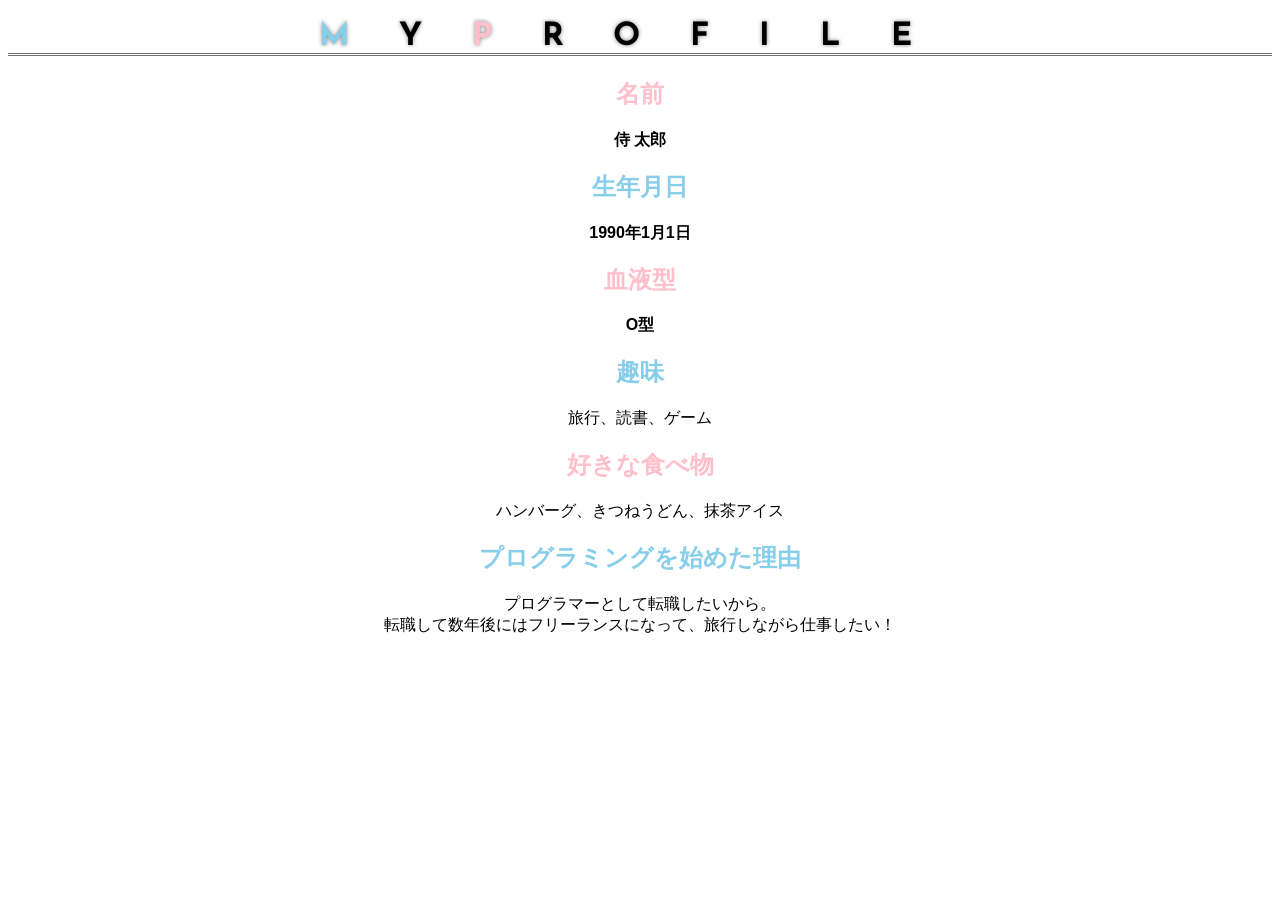
==== kadai_014.html @ dad90f51 "Add files via upload" ====
<!DOCTYPE html>                                                      
<html>                                                               
<head>                                                               
    <title>14章課題</title>
    <meta name="description" content="このページは14章の課題です。">
    <meta charset="utf-8">
    <link rel="stylesheet" href="style.css">
     <link rel="preconnect" href="https://fonts.googleapis.com">
     <link rel="preconnect" href="https://fonts.gstatic.com" crossorigin>
     <link href="https://fonts.googleapis.com/css2?family=Josefin+Sans&display=swap" rel="stylesheet">
    </head>
    <body>
      <h1 class="decoration"><span class="text-Skyblue">M</span>Y<span class="text-PINK">P</span>ROFILE</h1>
      <div id="parent">
     <h2 class="PINK">名前</h2>
     <p>侍  太郎</p>
     <h2 class="Skyblue">生年月日</h2>
     <p>1990年1月1日</p>
        <h2 class="PINK">血液型</h2>
     <p>O型</p>
    </div>
      <h2 class="Skyblue">趣味</h2>
     <p>旅行、読書、ゲーム</p>
     <h2 class="PINK">好きな食べ物</h2>
     <p>ハンバーグ、きつねうどん、抹茶アイス</p>
     <h2 class="Skyblue">プログラミングを始めた理由</h2>
     <p>プログラマーとして転職したいから。<br>
        転職して数年後にはフリーランスになって、旅行しながら仕事したい！</p>
    </body>
    </html>
---- style.css ----
@charset "UTF-8";
/* ページ全体のスタイル
------------------------------------------ */


body {
    font-family: "Arial", "Meiryo", sans-serif;
    text-align: center;
  }
  

  h1 {
    font-size: 10x;
    color:black;
    text-align: center;
    font-family:"Josefin Sans";
    text-shadow: 0.6px 0.2px 4px gray;
    border-bottom:double 3px rgb(115, 115, 114);
    letter-spacing:50px;
}


 .text-Skyblue {
    color:Skyblue;
  }
 

  .text-PINK {
    color:rgb(255, 192, 203);
  }


.PINK{
    color:rgb(255, 192, 203);  
}

.Skyblue{
    color:Skyblue; 
}


 #parent p{
    color:black;
    font-weight: bold;
  }
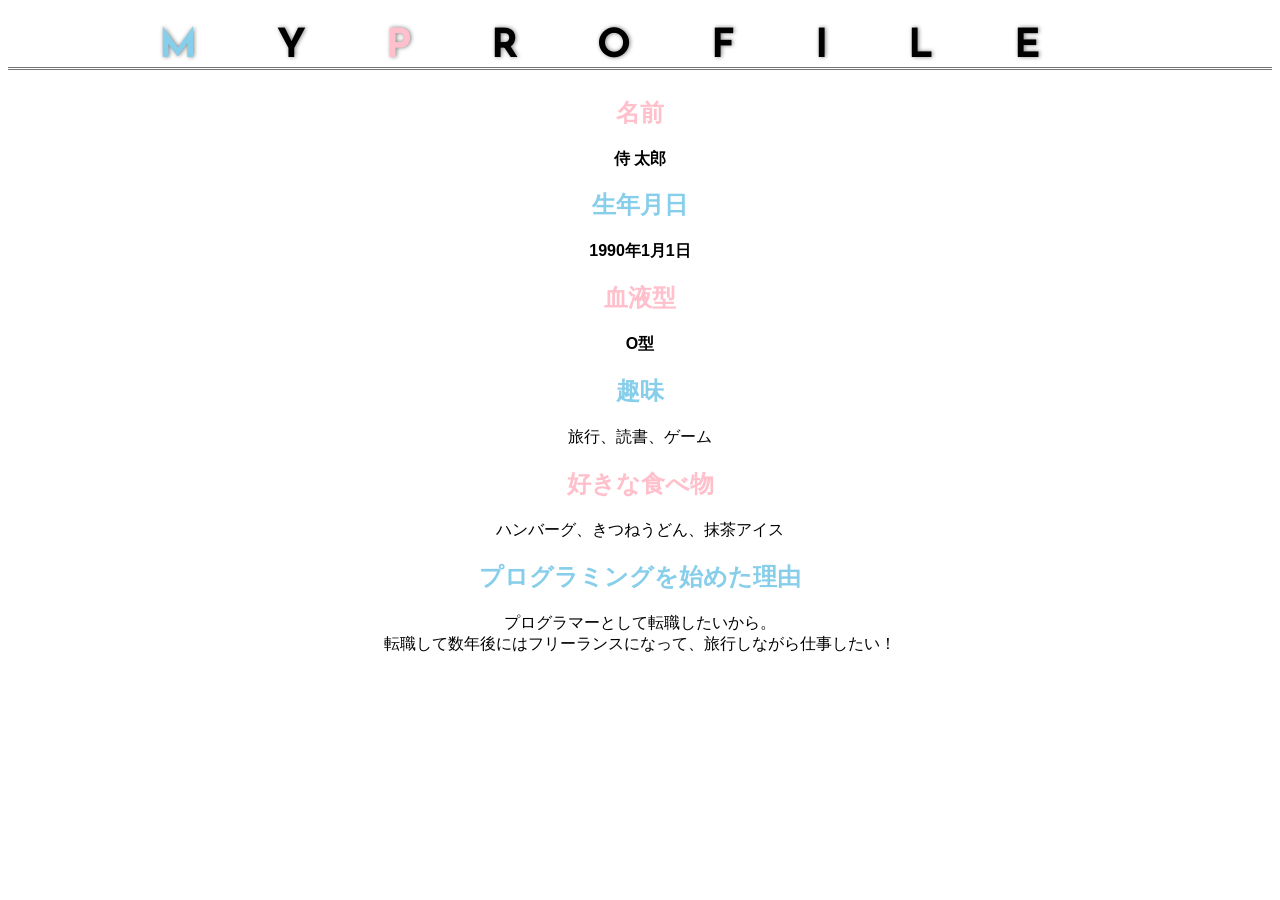
==== commit c93ff586: "Add files via upload" ====
--- a/kadai_014.html
+++ b/kadai_014.html
@@ -1,30 +1,30 @@
 <!DOCTYPE html>                                                      
 <html>                                                               
-<head>                                                               
-    <title>14章課題</title>
-    <meta name="description" content="このページは14章の課題です。">
-    <meta charset="utf-8">
-    <link rel="stylesheet" href="style.css">
-     <link rel="preconnect" href="https://fonts.googleapis.com">
-     <link rel="preconnect" href="https://fonts.gstatic.com" crossorigin>
-     <link href="https://fonts.googleapis.com/css2?family=Josefin+Sans&display=swap" rel="stylesheet">
-    </head>
-    <body>
-      <h1 class="decoration"><span class="text-Skyblue">M</span>Y<span class="text-PINK">P</span>ROFILE</h1>
-      <div id="parent">
-     <h2 class="PINK">名前</h2>
-     <p>侍  太郎</p>
-     <h2 class="Skyblue">生年月日</h2>
-     <p>1990年1月1日</p>
-        <h2 class="PINK">血液型</h2>
-     <p>O型</p>
-    </div>
-      <h2 class="Skyblue">趣味</h2>
-     <p>旅行、読書、ゲーム</p>
-     <h2 class="PINK">好きな食べ物</h2>
-     <p>ハンバーグ、きつねうどん、抹茶アイス</p>
-     <h2 class="Skyblue">プログラミングを始めた理由</h2>
-     <p>プログラマーとして転職したいから。<br>
-        転職して数年後にはフリーランスになって、旅行しながら仕事したい！</p>
-    </body>
-    </html> +<head>                                                                                                                                                                                          
+   <title>14章課題</title>
+   <meta name="description" content="このページは14章の課題です。">
+   <meta charset="utf-8">
+   <link rel="stylesheet" href="style.css">
+   <link rel="preconnect" href="https://fonts.googleapis.com">
+   <link rel="preconnect" href="https://fonts.gstatic.com" crossorigin>
+   <link href="https://fonts.googleapis.com/css2?family=Josefin+Sans&display=swap" rel="stylesheet">
+</head>
+<body>
+   <h1 class="decoration"><span class="text-Skyblue">M</span>Y<span class="text-PINK">P</span>ROFILE</h1>
+   <div id="parent">
+      <h2 class="PINK">名前</h2>
+      <p>侍  太郎</p>
+      <h2 class="Skyblue">生年月日</h2>
+      <p>1990年1月1日</p>
+      <h2 class="PINK">血液型</h2>
+      <p>O型</p>
+   </div>
+   <h2 class="Skyblue">趣味</h2>
+   <p>旅行、読書、ゲーム</p>
+   <h2 class="PINK">好きな食べ物</h2>
+   <p>ハンバーグ、きつねうどん、抹茶アイス</p>
+   <h2 class="Skyblue">プログラミングを始めた理由</h2>
+   <p>プログラマーとして転職したいから。<br>
+      転職して数年後にはフリーランスになって、旅行しながら仕事したい！</p>
+   </body>
+   </html> 
--- a/style.css
+++ b/style.css
@@ -10,17 +10,17 @@
   
 
   h1 {
-    font-size: 10x;
+    font-size: 40px;
     color:black;
     text-align: center;
     font-family:"Josefin Sans";
     text-shadow: 0.6px 0.2px 4px gray;
     border-bottom:double 3px rgb(115, 115, 114);
-    letter-spacing:50px;
+    letter-spacing:80px;
 }
 
 
- .text-Skyblue {
+.text-Skyblue {
     color:Skyblue;
   }
  
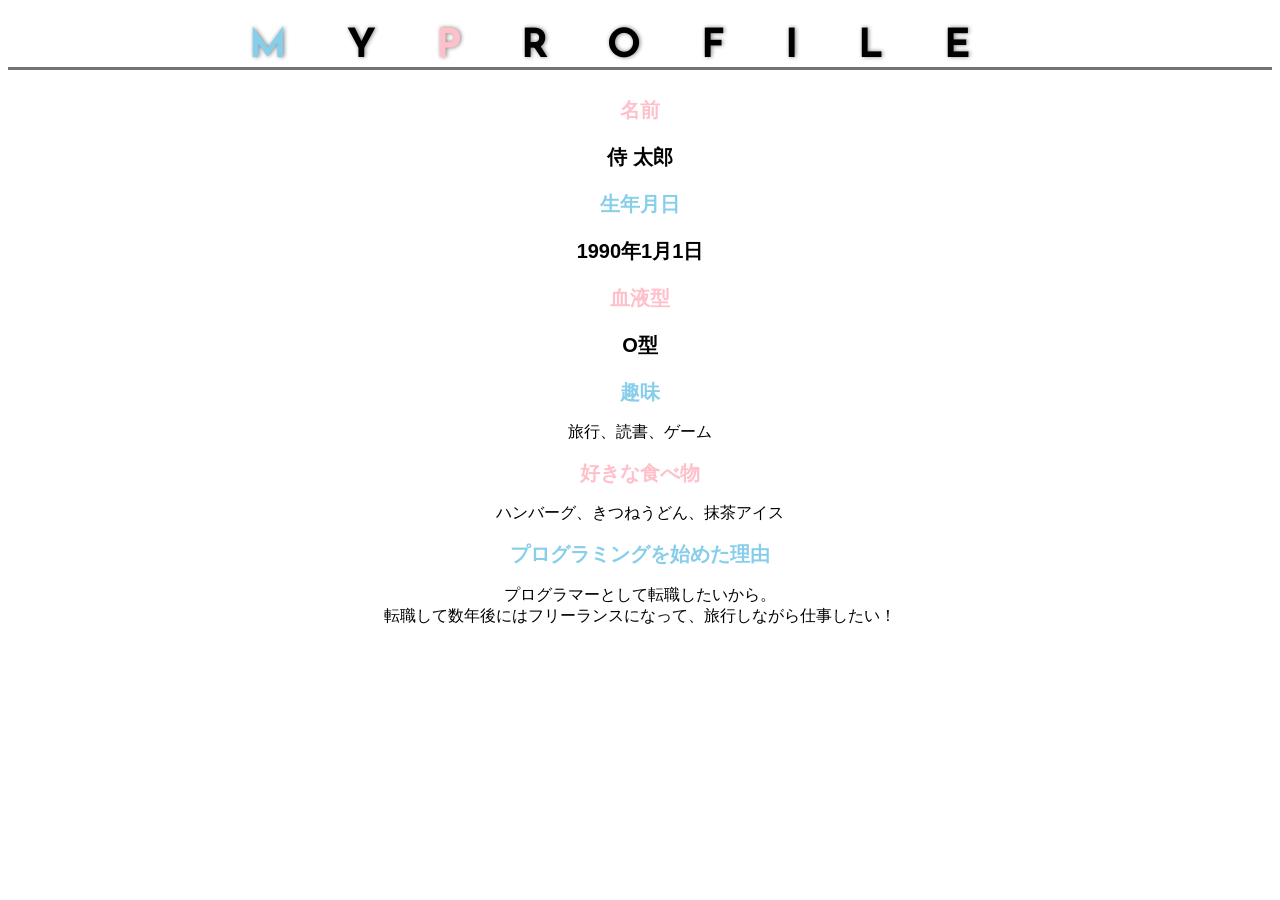
==== commit 0e86676a: "Add files via upload" ====
--- a/kadai_014.html
+++ b/kadai_014.html
@@ -11,7 +11,7 @@
 </head>
 <body>
    <h1 class="decoration"><span class="text-Skyblue">M</span>Y<span class="text-PINK">P</span>ROFILE</h1>
-   <div id="parent">
+   <div id="basic">
       <h2 class="PINK">名前</h2>
       <p>侍  太郎</p>
       <h2 class="Skyblue">生年月日</h2>
--- a/style.css
+++ b/style.css
@@ -15,32 +15,37 @@
     text-align: center;
     font-family:"Josefin Sans";
     text-shadow: 0.6px 0.2px 4px gray;
-    border-bottom:double 3px rgb(115, 115, 114);
-    letter-spacing:80px;
+    border-bottom:solid 3px rgb(115, 115, 114);
+    letter-spacing: 1.5em;
 }
 
 
 .text-Skyblue {
     color:Skyblue;
+    font-size: 40px;
   }
  
 
   .text-PINK {
     color:rgb(255, 192, 203);
+    font-size: 40px;
   }
 
 
 .PINK{
     color:rgb(255, 192, 203);  
+    font-size:20px;
 }
 
 .Skyblue{
-    color:Skyblue; 
+    color:Skyblue;
+    font-size:20px; 
 }
 
 
- #parent p{
+ #basic p{
     color:black;
     font-weight: bold;
+    font-size:20px;
   }
 
